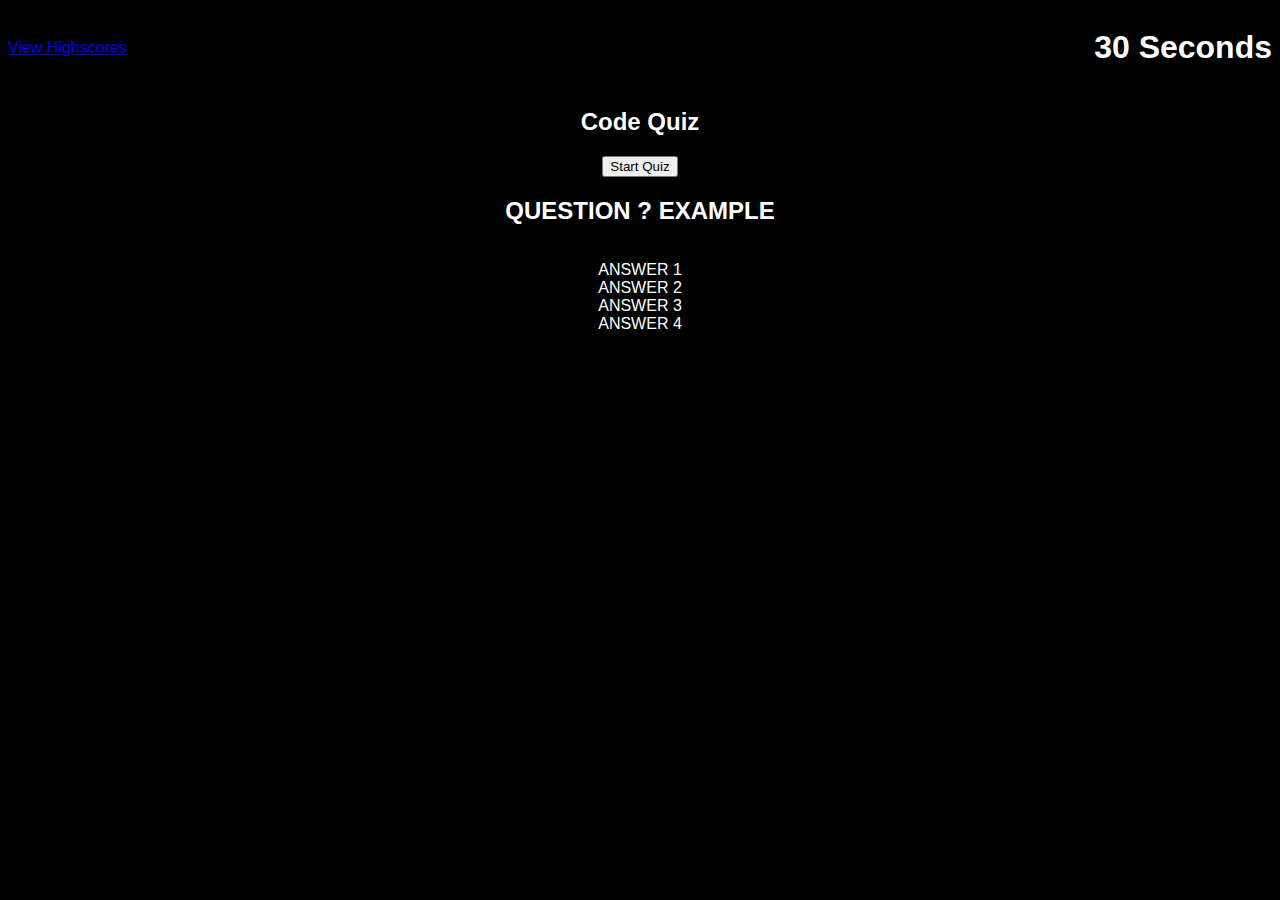
==== assets/index.html @ e98e6b91 "First Commit" ====
<!DOCTYPE html>
<html lang="en">
<head>
    <meta charset="UTF-8">
    <meta http-equiv="X-UA-Compatible" content="IE=edge">
    <meta name="viewport" content="width=device-width, initial-scale=1.0">
    <title>Code Quiz!</title>
    <link rel="stylesheet" href="./css/style.css">
</head>
<body>
    <nav class="navContainer">

        <a href="#">View Highscores</a>

        <h1 id="timerText">30 Seconds</h1>

    </nav>

    <content class="contentContainer">

        <h2 id="headerTitle">Code Quiz</h1>

        <button id="startButton">Start Quiz</button>

        <h2> QUESTION ? EXAMPLE </h2>

        <ul>
            <li>ANSWER 1</li>

            <li>ANSWER 2</li>

            <li>ANSWER 3</li>

            <li>ANSWER 4</li>
        </ul>

    </content>


    <script src="./js/script.js"></script>
</body>
</html>
---- assets/css/style.css ----
body{
    background-color: black;
    color: white;
    font-family: 'Gill Sans', 'Gill Sans MT', Calibri, 'Trebuchet MS', sans-serif;

}

.navContainer{
    display: flex;
    justify-content: center;
    align-items: center;
    justify-content: space-between;
}

.contentContainer{
    display: flex;
    justify-content: center;
    align-items: center;
    flex-direction: column; 
}

content h2{

    font-weight: 200px;

}

ul{
    list-style-type: none;
    padding: 0;
}
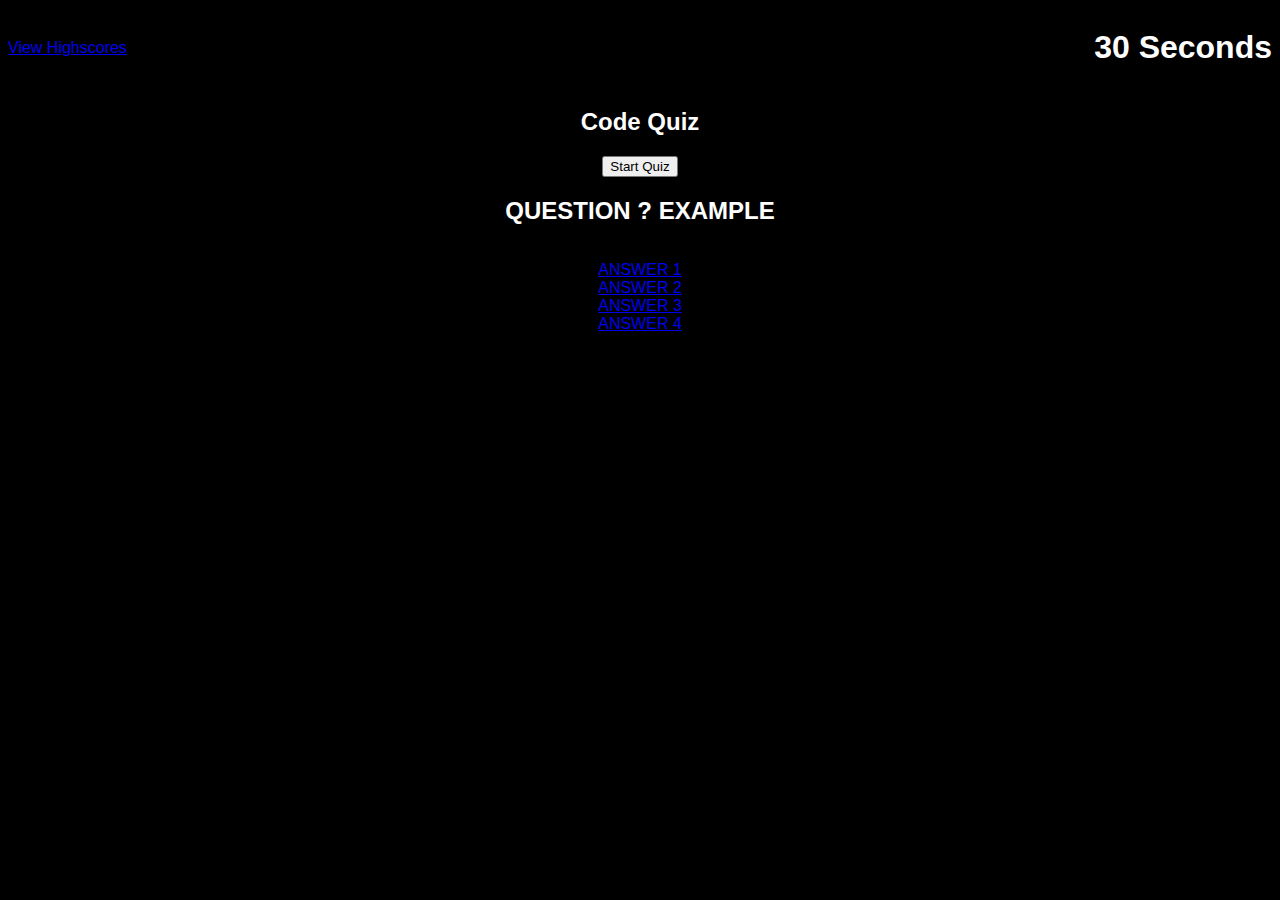
==== commit fd3a8b8a: "Update index.html" ====
--- a/assets/index.html
+++ b/assets/index.html
@@ -25,13 +25,13 @@
         <h2> QUESTION ? EXAMPLE </h2>
 
         <ul>
-            <li>ANSWER 1</li>
+            <li><a href="#">ANSWER 1</a></li>
 
-            <li>ANSWER 2</li>
+            <li><a href="#">ANSWER 2</a></li>
 
-            <li>ANSWER 3</li>
+            <li><a href="#">ANSWER 3</a></li>
 
-            <li>ANSWER 4</li>
+            <li><a href="#">ANSWER 4</a></li>
         </ul>
 
     </content>
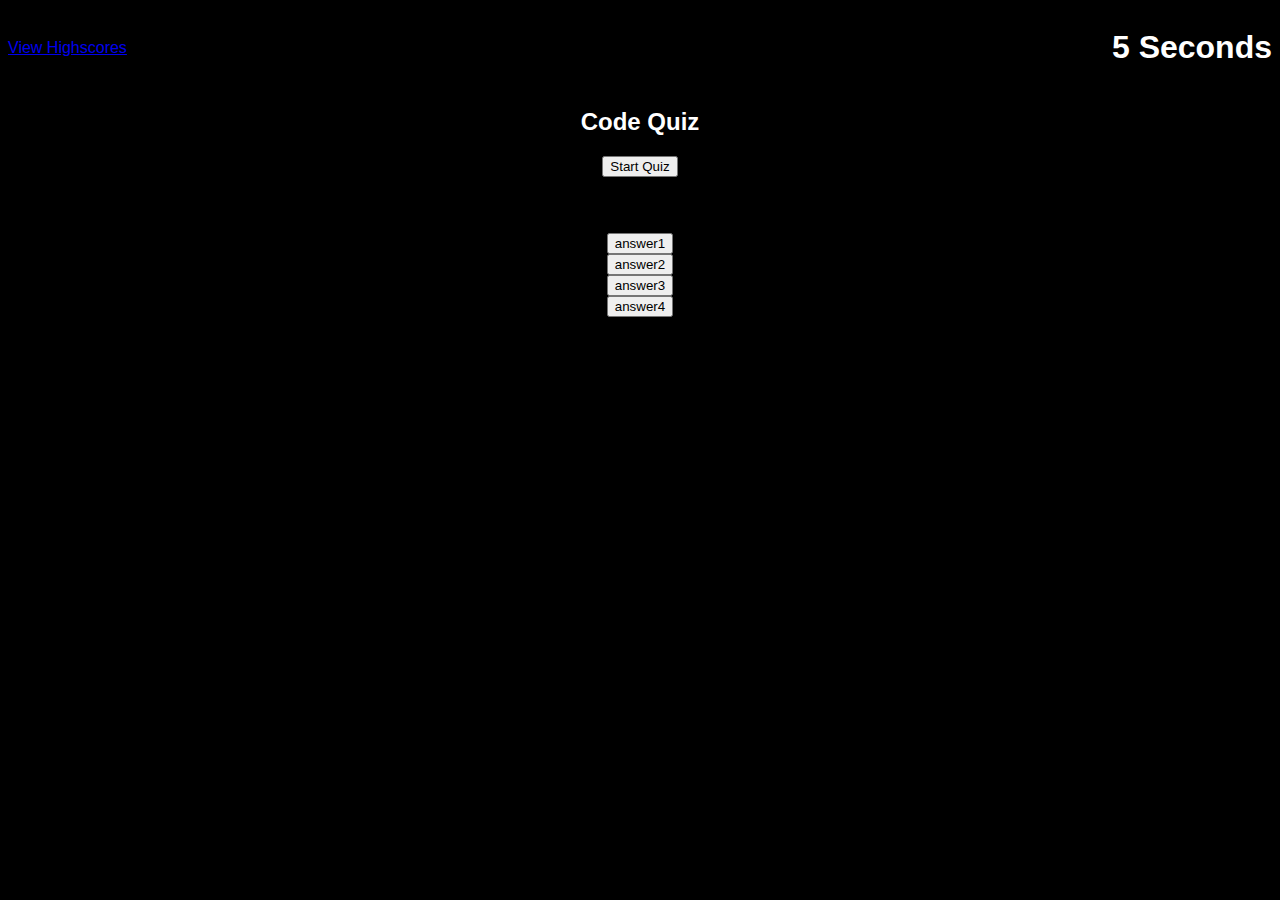
==== commit 237bc0d0: "Pushing the Button to Work" ====
--- a/assets/index.html
+++ b/assets/index.html
@@ -12,7 +12,7 @@
 
         <a href="#">View Highscores</a>
 
-        <h1 id="timerText">30 Seconds</h1>
+        <h1 id="timerText">5 Seconds</h1>
 
     </nav>
 
@@ -22,16 +22,18 @@
 
         <button id="startButton">Start Quiz</button>
 
-        <h2> QUESTION ? EXAMPLE </h2>
+        <h2 id="questionText"> </h2>
 
-        <ul>
-            <li><a href="#">ANSWER 1</a></li>
+        <ul class="answerList">
 
-            <li><a href="#">ANSWER 2</a></li>
+            <li> <button class="answerButtons" id="answer1">answer1</button> </li>
 
-            <li><a href="#">ANSWER 3</a></li>
+            <li> <button class="answerButtons" id="answer2">answer2</button> </li>
 
-            <li><a href="#">ANSWER 4</a></li>
+            <li> <button class="answerButtons" id="answer3">answer3</button> </li>
+
+            <li> <button class="answerButtons" id="answer4">answer4</button> </li>
+
         </ul>
 
     </content>
--- a/assets/css/style.css
+++ b/assets/css/style.css
@@ -30,3 +30,7 @@
     padding: 0;
 }
 
+#answerList{
+    text-align: center;
+}
+
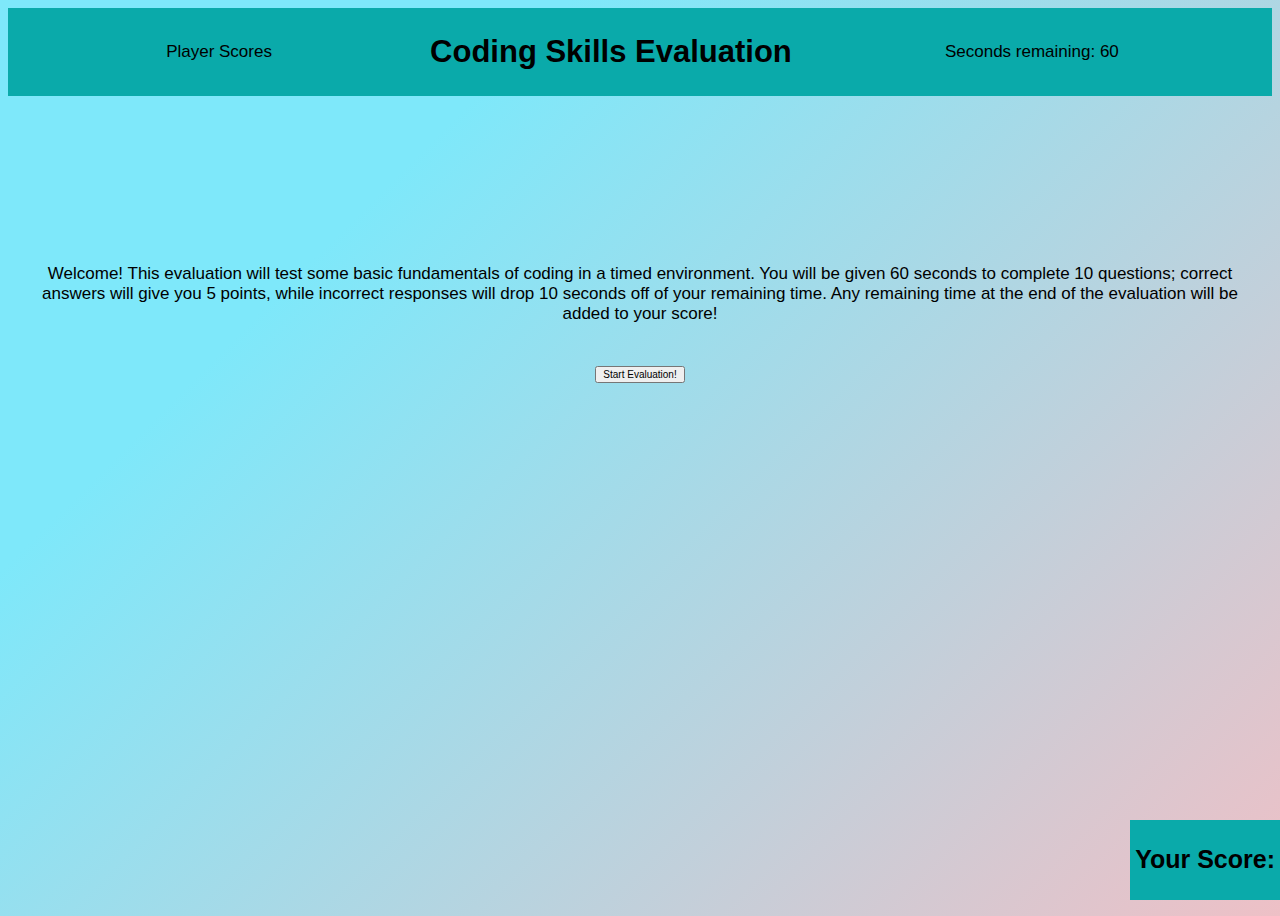
==== commit 989dd626: "Commit" ====
--- a/assets/index.html
+++ b/assets/index.html
@@ -4,41 +4,143 @@
     <meta charset="UTF-8">
     <meta http-equiv="X-UA-Compatible" content="IE=edge">
     <meta name="viewport" content="width=device-width, initial-scale=1.0">
-    <title>Code Quiz!</title>
+    <title>Coding Skills Evaluation</title>
+    <link rel="stylesheet" href="./css/reset.css">
     <link rel="stylesheet" href="./css/style.css">
 </head>
 <body>
-    <nav class="navContainer">
+    <!-- Nav Bar at top of screen -->
+    <header class="head">
+        <!-- Score List button -->
+        <button id="scoreButton">Player Scores</button>
+        <h1>Coding Skills Evaluation</h1>
+        <!-- Timer for evaluation -->
+        <p id="timer">Seconds remaining: 60</p>
+    </header>
 
-        <a href="#">View Highscores</a>
+    <!-- Score list -->
+    <section class="highScores" id="highScores">
+        <ul id="playerList"><h2>Player Scores</h2>
+        </ul>
+        <!-- Button to hide score list -->
+        <button id="scoreHide">Click to hide scores</button>
+    </section>
 
-        <h1 id="timerText">5 Seconds</h1>
+    <!-- Container for instructions and start button -->
+    <article class="qa" id="startContain">
+        <p>Welcome! This evaluation will test some basic fundamentals of coding in a timed environment. You will be given 60 seconds to complete 10 questions; correct answers will give you 5 points, while incorrect responses will drop 10 seconds off of your remaining time. Any remaining time at the end of the evaluation will be added to your score!</p>
+        <button id="startButton">Start Evaluation!</button>
+    </article>
 
-    </nav>
+    <!-- Question 1 -->
+    <article class= "qa" id="q1">
+        <ul><h2>Q1: What answer best describes Javascript?</h2>
+            <li><button id="i11">An extension of HTML that allows an application to process advanced commands</button></li>
+            <li><button id="i12">A tool the browser implements to communicate with your documents</button></li>
+            <li><button id="c1">A computer programming language used to create interactive effects within browsers</button></li>
+            <li><button id="i13">A language allowing your computer to process data displayed on the UI</button></li>
+    </ul>
+    </article>
 
-    <content class="contentContainer">
+    <!-- Question 2 -->
+    <article class= "qa" id="q2">
+        <ul><h2>Q2: What is a Data Structure?</h2>
+            <li><button id="c2">A storage format that defines the way data is organized and manipulated</buttton></li>
+            <li><button id="i21">The structure top to bottom of your document</buttton></li>
+            <li><button id="i22">The structure of HTML using semantic tags</buttton></li>
+            <li><button id="i23">The order in which items appear on a display</buttton></li>
+    </ul>
+    </article>
 
-        <h2 id="headerTitle">Code Quiz</h1>
+    <!-- Question 3 -->
+    <article class= "qa" id="q3">
+        <ul><h2>Q3: What is an Array?</h2>
+            <li><button id="i31">A group of functions acting on a specific element</buttton></li>
+            <li><button id="c3">A collection of items that organize data so that a set of values can be easily sorted or searched</buttton></li>
+            <li><button id="i32">A method used to access hidden text</buttton></li>
+            <li><button id="i33">A set of values describing different objects</buttton></li>
+    </ul>
+    </article>
 
-        <button id="startButton">Start Quiz</button>
+    <!-- Question 4 -->
+    <article class= "qa" id="q4">
+        <ul><h2>Q4: What is the difference between an Element and a Tag in HTML?</h2>
+            <li><button id="i41">Style properties are displayed on an element, not a tag</buttton></li>
+            <li><button id="i42">A tag is a larger item in the document, while an element is more specific</buttton></li>
+                <li><button id="i43">Tags do not display content</buttton></li>
+                    <li><button id="c4">An element consists of opening and closing tags as well as content, while a tag may not need an end</buttton></li>
+    </ul>
+    </article>
 
-        <h2 id="questionText"> </h2>
+    <!-- Question 5 -->
+    <article class= "qa" id="q5">
+        <ul><h2>Q5: What is a void element in HTML?</h2>
+            <li><button id="i51">An element that is not displayed on the application</buttton></li>
+            <li><button id="i52">The element with most focus in a document</buttton></li>
+                <li><button id="c5">An element that does not have a closing tag</buttton></li>
+            <li><button id="i53">An element that holds no value</buttton></li>
+    </ul>
+    </article>
 
-        <ul class="answerList">
+    <!-- Question 6 -->
+    <article class= "qa" id="q6">
+        <ul><h2>Q6: What is hoisting and how is it used?</h2>
+            <li><button id="c6">A proccess in JavaScript of calling a variable or function declaration from lower in the documents structure</buttton></li>
+            <li><button id="i61">A proccess in CSS allowing the most recently declared property to take precedince</buttton></li>
+            <li><button id="i62">A proccess in JavaScript allowing the most recently declared function to take precedince</buttton></li>
+            <li><button id="i63">A process using HTML and JavaScript to move elements in a document</buttton></li>
+    </ul>
+    </article>
 
-            <li> <button class="answerButtons" id="answer1">answer1</button> </li>
+    <!-- Question 7 -->
+    <article class= "qa" id="q7">
+        <ul><h2>Q7: Where is the best place to link a JavaScript file?</h2>
+            <li><button id="c7">At the end of the document, just before [/body]</buttton></li>
+            <li><button id="i71">In the head of a document, next to CSS</buttton></li>
+            <li><button id="i72">After the element youd like to manipulate</buttton></li>
+            <li><button id="i73">At the end of the document, just before [/html]</buttton></li>
+    </ul>
+    </article>
 
-            <li> <button class="answerButtons" id="answer2">answer2</button> </li>
+    <!-- Question 8 -->
+    <article class= "qa" id="q8">
+        <ul><h2>Q8: What is a Boolean?</h2>
+            <li><button id="i81">Any number that is not positive</buttton></li>
+            <li><button id="i82">Multiple strings of text combined</buttton></li>
+            <li><button id="c8">A value that results in either true or false</buttton></li>
+            <li><button id="i83">A variable that can hold multiple values of the same type</buttton></li>
+    </ul>
+    </article>
 
-            <li> <button class="answerButtons" id="answer3">answer3</button> </li>
+    <!-- Question 9 -->
+    <article class= "qa" id="q9">
+        <ul><h2>Q9: What does the following line of code most likely represent?<br>(let i = 0; i < var.length; i++)</h2>
+            <li><button id="i91">A method used to generate a random number from an array</buttton></li>
+            <li><button id="c9">A set of statements representing a loop</buttton></li>
+            <li><button id="i92">A function in JavaScript</buttton></li>
+            <li><button id="i93">An object and its properties</buttton></li>
+    </ul>
+    </article>
 
-            <li> <button class="answerButtons" id="answer4">answer4</button> </li>
+    <!-- Question 10 -->
+    <article class= "qa" id="q10">
+        <ul><h2>Q10: What is Flexbox?</h2>
+            <li><button id="i101">A method in CSS used to change multiple styles of an element</buttton></li>
+            <li><button id="i102">A method in HTML allowing you to create a table</buttton></li>
+            <li><button id="i103">A JavaScript method that allows a webpage to respond to the size of its display</buttton></li>
+            <li><button id="c10">A CSS layout model that allows elements to respond to screen size</buttton></li>
+    </ul>
+    </article>
 
-        </ul>
+    <!-- Player score in bottom right corner -->
+<section class="playerScore"><h2 id="playerScore">Your Score:</h2>
+</section>
 
-    </content>
+<!-- Alerts for correct and incorrect responses -->
+<h3 id="correctAlert">You answered the last question correctly! +5 points!</h3>
+<h3 id="incorrectAlert">You answered the last question incorrectly! - 10 seconds!</h3>
 
-
-    <script src="./js/script.js"></script>
+<!-- Link to JS -->
+    <script type="text/javascript" src="js/script.js"></script>
 </body>
 </html>--- a/assets/css/style.css
+++ b/assets/css/style.css
@@ -1,36 +1,157 @@
+
+
+/* Styles for root element */
+* {
+    font-family: Arial, Helvetica, sans-serif;
+    font-size: 10px;
+    --fontSize: 1.7rem;
+    --mainBG: rgb(10, 170, 170);
+    --questionSize: 2.5rem;
+    --scrnBrdr: .5rem;
+}
+    
 body{
-    background-color: black;
-    color: white;
-    font-family: 'Gill Sans', 'Gill Sans MT', Calibri, 'Trebuchet MS', sans-serif;
+    background-image: linear-gradient(315deg, #eec0c6 0%, #7ee8fa 74%);
+    min-height: 100vh;
+}    
 
+/* Styles for <header> */
+header {
+        display: flex;
+        justify-content: space-evenly;
+        background-color: var(--mainBG);
+        align-items: center;
+    }
+    
+h1 {
+        font-size: 3.1rem;
+        display: inline;
+        padding-top: var(--scrnBrdr);
+        padding-bottom: var(--scrnBrdr);
 }
-
-.navContainer{
-    display: flex;
-    justify-content: center;
-    align-items: center;
-    justify-content: space-between;
-}
-
-.contentContainer{
-    display: flex;
-    justify-content: center;
-    align-items: center;
-    flex-direction: column; 
-}
-
-content h2{
-
-    font-weight: 200px;
-
-}
-
-ul{
-    list-style-type: none;
-    padding: 0;
-}
-
-#answerList{
-    text-align: center;
-}
-
+    /* Style for score list button */
+    .head button {
+        border: none;
+        font-size: var(--fontSize);
+        display: inline;
+        color: black;
+        background-color: var(--mainBG);
+        padding: var(--scrnBrdr);
+    }
+    .head button:hover {
+        border: .2rem dashed black;
+        cursor: pointer;
+    }
+    
+    /* Style for timer */
+    .head p {
+        font-size: var(--fontSize);
+        display: inline;
+    }
+    
+    /* Style for Start Button, Questions, and Answers */
+    #startButton:hover {
+        cursor: pointer;
+    }
+    #startContain {
+        flex-direction: column;
+    }
+    #startContain p {
+        font-size: var(--fontSize);
+        padding: var(--questionSize) var(--scrnBrdr) var(--questionSize) var(--scrnBrdr);
+        text-align: center;
+    }
+    .qa {
+        font-size: var(--questionSize);
+        display: flex;
+        justify-content: center;
+        align-items: center;
+        padding: var(--scrnBrdr);
+        padding-top: 10%;
+    }
+    .qa ul {
+        font-size: var(--questionSize);
+        padding-bottom: var(--questionSize);
+    }
+    .qa li {
+        list-style: circle inside;
+    }
+    .qa li button{
+        background-color: white;
+        border: none;
+        font-size: var(--fontSize);
+        padding: var(--questionSize) var(--scrnBrdr) var(--scrnBrdr) var(--scrnBrdr);
+    }
+    .qa li button:hover {
+        border: .2rem dashed var(--mainBG);
+        cursor: pointer;
+    }
+    .qa li button:focus {
+        outline: none;
+        border: .2rem dashed var(--mainBG);
+    }
+    
+    /* Style for score */
+    
+    .playerScore {
+        font-size: var(--questionSize);
+        background-color: var(--mainBG);
+        position: absolute;
+        right: 0;
+        bottom: 0;
+        padding: var(--scrnBrdr);
+    }
+    #playerScore {
+        font-size: var(--questionSize);
+    }
+    
+    /* Styles for high score list */
+    .highScores {
+        display: flex;
+        flex-direction: column;
+        justify-content: center;
+        align-items: center;
+    }
+    #highScores h2 {
+        font-size: var(--questionSize);
+        padding: var(--questionSize) var(--scrnBrdr) var(--scrnBrdr) var(--scrnBrdr);
+    }
+    #highScores ul {
+        padding-bottom: var(--questionSize);
+    }
+    #highScores li {
+        display: inline;
+        font-size: var(--fontSize);
+        padding: var(--scrnBrdr);
+    }
+    #scoreHide {
+        font-size: var(--questionSize);
+    }
+    #scoreHide:hover {
+        cursor: pointer;
+    }
+    /* Style for correct and incorrect Alerts */
+    #correctAlert {
+        display: flex;
+        justify-content: center;
+        align-items: center;
+        padding: var(--questionSize) var(--scrnBrdr) var(--questionSize) var(--scrnBrdr);
+        font-size: var(--questionSize);
+        font-style: italic;
+        background-color: rgb(4, 202, 4);
+        opacity: 65%;
+    }
+    #incorrectAlert {
+        display: flex;
+        justify-content: center;
+        align-items: center;
+        padding: var(--questionSize) var(--scrnBrdr) var(--questionSize) var(--scrnBrdr);
+        font-size: var(--questionSize);
+        font-style: italic;
+        background-color: rgb(224, 4, 4);
+        opacity: 65%;
+    }
+    /* Style used to hide questions */
+    #q1, #q2, #q3, #q4, #q5, #q6, #q7, #q8, #q9, #q10, #highScores, #correctAlert, #incorrectAlert {
+        display: none;
+    }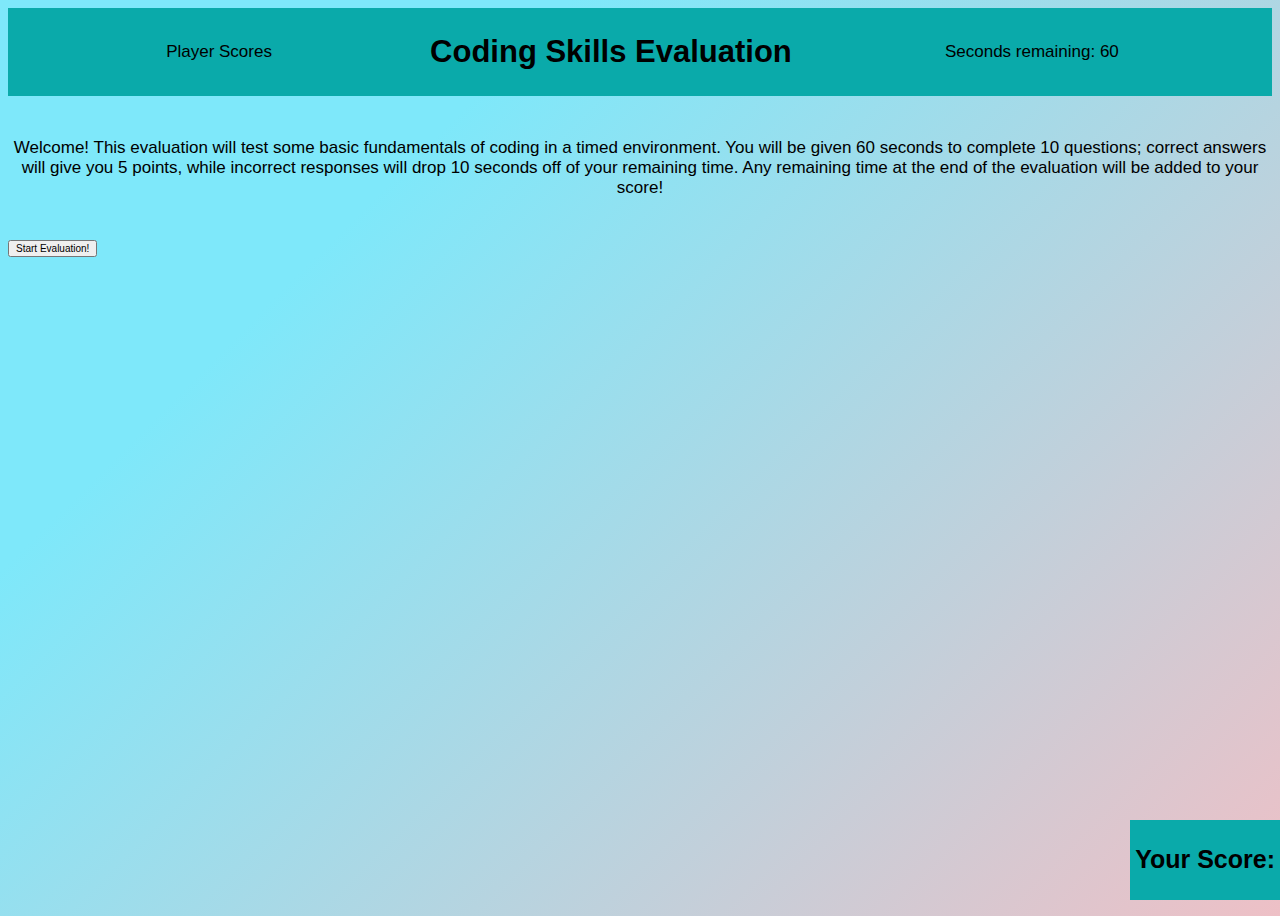
==== commit 5ab73173: "Reset" ====
--- a/assets/index.html
+++ b/assets/index.html
@@ -27,108 +27,165 @@
     </section>
 
     <!-- Container for instructions and start button -->
-    <article class="qa" id="startContain">
+    <article class="questionAnswer" id="startContain">
+
         <p>Welcome! This evaluation will test some basic fundamentals of coding in a timed environment. You will be given 60 seconds to complete 10 questions; correct answers will give you 5 points, while incorrect responses will drop 10 seconds off of your remaining time. Any remaining time at the end of the evaluation will be added to your score!</p>
         <button id="startButton">Start Evaluation!</button>
     </article>
 
     <!-- Question 1 -->
-    <article class= "qa" id="q1">
+    <article class= "questionAnswer" id="question1">
+
         <ul><h2>Q1: What answer best describes Javascript?</h2>
+
             <li><button id="i11">An extension of HTML that allows an application to process advanced commands</button></li>
+
             <li><button id="i12">A tool the browser implements to communicate with your documents</button></li>
+
             <li><button id="c1">A computer programming language used to create interactive effects within browsers</button></li>
+
             <li><button id="i13">A language allowing your computer to process data displayed on the UI</button></li>
+
     </ul>
     </article>
 
     <!-- Question 2 -->
-    <article class= "qa" id="q2">
+    <article class= "questionAnswer" id="question2">
         <ul><h2>Q2: What is a Data Structure?</h2>
-            <li><button id="c2">A storage format that defines the way data is organized and manipulated</buttton></li>
-            <li><button id="i21">The structure top to bottom of your document</buttton></li>
-            <li><button id="i22">The structure of HTML using semantic tags</buttton></li>
-            <li><button id="i23">The order in which items appear on a display</buttton></li>
+
+            <li><button id="correct2">A storage format that defines the way data is organized and manipulated</buttton></li>
+
+            <li><button id="wrong21">The structure top to bottom of your document</buttton></li>
+
+            <li><button id="wrong22">The structure of HTML using semantic tags</buttton></li>
+
+            <li><button id="wrong23">The order in which items appear on a display</buttton></li>
+
     </ul>
     </article>
 
     <!-- Question 3 -->
-    <article class= "qa" id="q3">
+    <article class= "questionAnswer" id="question3">
+
         <ul><h2>Q3: What is an Array?</h2>
-            <li><button id="i31">A group of functions acting on a specific element</buttton></li>
-            <li><button id="c3">A collection of items that organize data so that a set of values can be easily sorted or searched</buttton></li>
-            <li><button id="i32">A method used to access hidden text</buttton></li>
-            <li><button id="i33">A set of values describing different objects</buttton></li>
+
+            <li><button id="wrong31">A group of functions acting on a specific element</buttton></li>
+
+            <li><button id="correct3">A collection of items that organize data so that a set of values can be easily sorted or searched</buttton></li>
+
+            <li><button id="wrong32">A method used to access hidden text</buttton></li>
+
+            <li><button id="wrong33">A set of values describing different objects</buttton></li>
+
     </ul>
     </article>
 
     <!-- Question 4 -->
-    <article class= "qa" id="q4">
+    <article class= "questionAnswer" id="question4">
+
         <ul><h2>Q4: What is the difference between an Element and a Tag in HTML?</h2>
-            <li><button id="i41">Style properties are displayed on an element, not a tag</buttton></li>
-            <li><button id="i42">A tag is a larger item in the document, while an element is more specific</buttton></li>
-                <li><button id="i43">Tags do not display content</buttton></li>
-                    <li><button id="c4">An element consists of opening and closing tags as well as content, while a tag may not need an end</buttton></li>
+
+            <li><button id="wrong41">Style properties are displayed on an element, not a tag</buttton></li>
+
+            <li><button id="wrong42">A tag is a larger item in the document, while an element is more specific</buttton></li>
+
+            <li><button id="wrong43">Tags do not display content</buttton></li>
+
+            <li><button id="correct4">An element consists of opening and closing tags as well as content, while a tag may not need an end</buttton></li>
+
     </ul>
     </article>
 
     <!-- Question 5 -->
-    <article class= "qa" id="q5">
+    <article class= "questionAnswer" id="question5">
+
         <ul><h2>Q5: What is a void element in HTML?</h2>
-            <li><button id="i51">An element that is not displayed on the application</buttton></li>
-            <li><button id="i52">The element with most focus in a document</buttton></li>
-                <li><button id="c5">An element that does not have a closing tag</buttton></li>
-            <li><button id="i53">An element that holds no value</buttton></li>
+
+            <li><button id="wrong51">An element that is not displayed on the application</buttton></li>
+
+            <li><button id="wrong52">The element with most focus in a document</buttton></li>
+
+            <li><button id="correct5">An element that does not have a closing tag</buttton></li>
+
+            <li><button id="wrong53">An element that holds no value</buttton></li>
+
     </ul>
     </article>
 
     <!-- Question 6 -->
-    <article class= "qa" id="q6">
+    <article class= "questionAnswer" id="question6">
         <ul><h2>Q6: What is hoisting and how is it used?</h2>
-            <li><button id="c6">A proccess in JavaScript of calling a variable or function declaration from lower in the documents structure</buttton></li>
-            <li><button id="i61">A proccess in CSS allowing the most recently declared property to take precedince</buttton></li>
-            <li><button id="i62">A proccess in JavaScript allowing the most recently declared function to take precedince</buttton></li>
-            <li><button id="i63">A process using HTML and JavaScript to move elements in a document</buttton></li>
+
+            <li><button id="correct6">A proccess in JavaScript of calling a variable or function declaration from lower in the documents structure</buttton></li>
+
+            <li><button id="wrong61">A proccess in CSS allowing the most recently declared property to take precedince</buttton></li>
+
+            <li><button id="wrong62">A proccess in JavaScript allowing the most recently declared function to take precedince</buttton></li>
+
+            <li><button id="wrong63">A process using HTML and JavaScript to move elements in a document</buttton></li>
+
     </ul>
     </article>
 
     <!-- Question 7 -->
-    <article class= "qa" id="q7">
+    <article class= "questionAnswer" id="question7">
         <ul><h2>Q7: Where is the best place to link a JavaScript file?</h2>
-            <li><button id="c7">At the end of the document, just before [/body]</buttton></li>
-            <li><button id="i71">In the head of a document, next to CSS</buttton></li>
-            <li><button id="i72">After the element youd like to manipulate</buttton></li>
-            <li><button id="i73">At the end of the document, just before [/html]</buttton></li>
+
+            <li><button id="correct7">At the end of the document, just before [/body]</buttton></li>
+
+            <li><button id="wrong71">In the head of a document, next to CSS</buttton></li>
+                
+            <li><button id="wrong72">After the element youd like to manipulate</buttton></li>
+
+            <li><button id="wrong73">At the end of the document, just before [/html]</buttton></li>
+
     </ul>
     </article>
 
     <!-- Question 8 -->
-    <article class= "qa" id="q8">
+    <article class= "questionAnswer" id="question8">
+
         <ul><h2>Q8: What is a Boolean?</h2>
-            <li><button id="i81">Any number that is not positive</buttton></li>
-            <li><button id="i82">Multiple strings of text combined</buttton></li>
-            <li><button id="c8">A value that results in either true or false</buttton></li>
-            <li><button id="i83">A variable that can hold multiple values of the same type</buttton></li>
+
+            <li><button id="wrong81">Any number that is not positive</buttton></li>
+
+            <li><button id="wrong82">Multiple strings of text combined</buttton></li>
+
+            <li><button id="correct8">A value that results in either true or false</buttton></li>
+
+            <li><button id="wrong83">A variable that can hold multiple values of the same type</buttton></li>
+
     </ul>
     </article>
 
     <!-- Question 9 -->
-    <article class= "qa" id="q9">
+    <article class= "questionAnswer" id="question9">
+
         <ul><h2>Q9: What does the following line of code most likely represent?<br>(let i = 0; i < var.length; i++)</h2>
-            <li><button id="i91">A method used to generate a random number from an array</buttton></li>
-            <li><button id="c9">A set of statements representing a loop</buttton></li>
-            <li><button id="i92">A function in JavaScript</buttton></li>
-            <li><button id="i93">An object and its properties</buttton></li>
+
+            <li><button id="wrong91">A method used to generate a random number from an array</buttton></li>
+
+            <li><button id="correct9">A set of statements representing a loop</buttton></li>
+
+            <li><button id="wrong92">A function in JavaScript</buttton></li>
+
+            <li><button id="wrong93">An object and its properties</buttton></li>
+
     </ul>
     </article>
 
     <!-- Question 10 -->
-    <article class= "qa" id="q10">
+    <article class= "questionAnswer" id="question10">
         <ul><h2>Q10: What is Flexbox?</h2>
-            <li><button id="i101">A method in CSS used to change multiple styles of an element</buttton></li>
-            <li><button id="i102">A method in HTML allowing you to create a table</buttton></li>
-            <li><button id="i103">A JavaScript method that allows a webpage to respond to the size of its display</buttton></li>
-            <li><button id="c10">A CSS layout model that allows elements to respond to screen size</buttton></li>
+
+            <li><button id="wrong101">A method in CSS used to change multiple styles of an element</buttton></li>
+
+            <li><button id="wrong102">A method in HTML allowing you to create a table</buttton></li>
+
+            <li><button id="wrong103">A JavaScript method that allows a webpage to respond to the size of its display</buttton></li>
+
+            <li><button id="correct10">A CSS layout model that allows elements to respond to screen size</buttton></li>
+
     </ul>
     </article>
 
--- a/assets/css/style.css
+++ b/assets/css/style.css
@@ -152,6 +152,6 @@
         opacity: 65%;
     }
     /* Style used to hide questions */
-    #q1, #q2, #q3, #q4, #q5, #q6, #q7, #q8, #q9, #q10, #highScores, #correctAlert, #incorrectAlert {
+    #question1, #question2, #question3, #question4, #question5, #question6, #question7, #question8, #question9, #question10, #highScores, #correctAlert, #incorrectAlert {
         display: none;
     }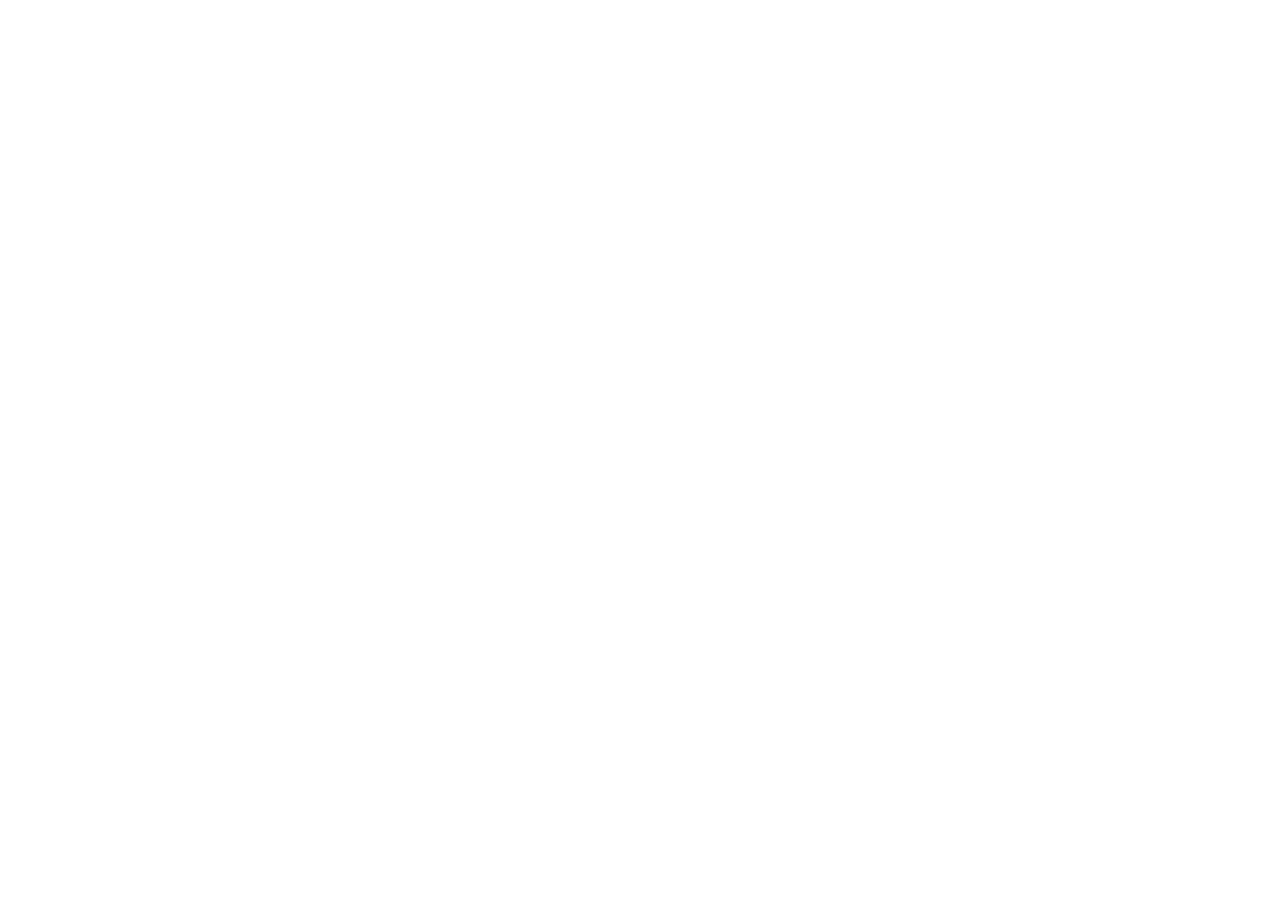
==== commit 24e0a8a6: "Reset" ====
--- a/assets/index.html
+++ b/assets/index.html
@@ -1,203 +1,16 @@
 <!DOCTYPE html>
-<html lang="en">
+<html>
 <head>
-    <meta charset="UTF-8">
-    <meta http-equiv="X-UA-Compatible" content="IE=edge">
-    <meta name="viewport" content="width=device-width, initial-scale=1.0">
-    <title>Coding Skills Evaluation</title>
-    <link rel="stylesheet" href="./css/reset.css">
-    <link rel="stylesheet" href="./css/style.css">
+<title>Code Quiz</title>
+<link rel="stylesheet" href="./css/reset.css">
+<link rel="stylesheet" href="./css/style.css">
 </head>
-<body>
-    <!-- Nav Bar at top of screen -->
-    <header class="head">
-        <!-- Score List button -->
-        <button id="scoreButton">Player Scores</button>
-        <h1>Coding Skills Evaluation</h1>
-        <!-- Timer for evaluation -->
-        <p id="timer">Seconds remaining: 60</p>
-    </header>
+    <body>
 
-    <!-- Score list -->
-    <section class="highScores" id="highScores">
-        <ul id="playerList"><h2>Player Scores</h2>
-        </ul>
-        <!-- Button to hide score list -->
-        <button id="scoreHide">Click to hide scores</button>
-    </section>
 
-    <!-- Container for instructions and start button -->
-    <article class="questionAnswer" id="startContain">
 
-        <p>Welcome! This evaluation will test some basic fundamentals of coding in a timed environment. You will be given 60 seconds to complete 10 questions; correct answers will give you 5 points, while incorrect responses will drop 10 seconds off of your remaining time. Any remaining time at the end of the evaluation will be added to your score!</p>
-        <button id="startButton">Start Evaluation!</button>
-    </article>
 
-    <!-- Question 1 -->
-    <article class= "questionAnswer" id="question1">
 
-        <ul><h2>Q1: What answer best describes Javascript?</h2>
-
-            <li><button id="i11">An extension of HTML that allows an application to process advanced commands</button></li>
-
-            <li><button id="i12">A tool the browser implements to communicate with your documents</button></li>
-
-            <li><button id="c1">A computer programming language used to create interactive effects within browsers</button></li>
-
-            <li><button id="i13">A language allowing your computer to process data displayed on the UI</button></li>
-
-    </ul>
-    </article>
-
-    <!-- Question 2 -->
-    <article class= "questionAnswer" id="question2">
-        <ul><h2>Q2: What is a Data Structure?</h2>
-
-            <li><button id="correct2">A storage format that defines the way data is organized and manipulated</buttton></li>
-
-            <li><button id="wrong21">The structure top to bottom of your document</buttton></li>
-
-            <li><button id="wrong22">The structure of HTML using semantic tags</buttton></li>
-
-            <li><button id="wrong23">The order in which items appear on a display</buttton></li>
-
-    </ul>
-    </article>
-
-    <!-- Question 3 -->
-    <article class= "questionAnswer" id="question3">
-
-        <ul><h2>Q3: What is an Array?</h2>
-
-            <li><button id="wrong31">A group of functions acting on a specific element</buttton></li>
-
-            <li><button id="correct3">A collection of items that organize data so that a set of values can be easily sorted or searched</buttton></li>
-
-            <li><button id="wrong32">A method used to access hidden text</buttton></li>
-
-            <li><button id="wrong33">A set of values describing different objects</buttton></li>
-
-    </ul>
-    </article>
-
-    <!-- Question 4 -->
-    <article class= "questionAnswer" id="question4">
-
-        <ul><h2>Q4: What is the difference between an Element and a Tag in HTML?</h2>
-
-            <li><button id="wrong41">Style properties are displayed on an element, not a tag</buttton></li>
-
-            <li><button id="wrong42">A tag is a larger item in the document, while an element is more specific</buttton></li>
-
-            <li><button id="wrong43">Tags do not display content</buttton></li>
-
-            <li><button id="correct4">An element consists of opening and closing tags as well as content, while a tag may not need an end</buttton></li>
-
-    </ul>
-    </article>
-
-    <!-- Question 5 -->
-    <article class= "questionAnswer" id="question5">
-
-        <ul><h2>Q5: What is a void element in HTML?</h2>
-
-            <li><button id="wrong51">An element that is not displayed on the application</buttton></li>
-
-            <li><button id="wrong52">The element with most focus in a document</buttton></li>
-
-            <li><button id="correct5">An element that does not have a closing tag</buttton></li>
-
-            <li><button id="wrong53">An element that holds no value</buttton></li>
-
-    </ul>
-    </article>
-
-    <!-- Question 6 -->
-    <article class= "questionAnswer" id="question6">
-        <ul><h2>Q6: What is hoisting and how is it used?</h2>
-
-            <li><button id="correct6">A proccess in JavaScript of calling a variable or function declaration from lower in the documents structure</buttton></li>
-
-            <li><button id="wrong61">A proccess in CSS allowing the most recently declared property to take precedince</buttton></li>
-
-            <li><button id="wrong62">A proccess in JavaScript allowing the most recently declared function to take precedince</buttton></li>
-
-            <li><button id="wrong63">A process using HTML and JavaScript to move elements in a document</buttton></li>
-
-    </ul>
-    </article>
-
-    <!-- Question 7 -->
-    <article class= "questionAnswer" id="question7">
-        <ul><h2>Q7: Where is the best place to link a JavaScript file?</h2>
-
-            <li><button id="correct7">At the end of the document, just before [/body]</buttton></li>
-
-            <li><button id="wrong71">In the head of a document, next to CSS</buttton></li>
-                
-            <li><button id="wrong72">After the element youd like to manipulate</buttton></li>
-
-            <li><button id="wrong73">At the end of the document, just before [/html]</buttton></li>
-
-    </ul>
-    </article>
-
-    <!-- Question 8 -->
-    <article class= "questionAnswer" id="question8">
-
-        <ul><h2>Q8: What is a Boolean?</h2>
-
-            <li><button id="wrong81">Any number that is not positive</buttton></li>
-
-            <li><button id="wrong82">Multiple strings of text combined</buttton></li>
-
-            <li><button id="correct8">A value that results in either true or false</buttton></li>
-
-            <li><button id="wrong83">A variable that can hold multiple values of the same type</buttton></li>
-
-    </ul>
-    </article>
-
-    <!-- Question 9 -->
-    <article class= "questionAnswer" id="question9">
-
-        <ul><h2>Q9: What does the following line of code most likely represent?<br>(let i = 0; i < var.length; i++)</h2>
-
-            <li><button id="wrong91">A method used to generate a random number from an array</buttton></li>
-
-            <li><button id="correct9">A set of statements representing a loop</buttton></li>
-
-            <li><button id="wrong92">A function in JavaScript</buttton></li>
-
-            <li><button id="wrong93">An object and its properties</buttton></li>
-
-    </ul>
-    </article>
-
-    <!-- Question 10 -->
-    <article class= "questionAnswer" id="question10">
-        <ul><h2>Q10: What is Flexbox?</h2>
-
-            <li><button id="wrong101">A method in CSS used to change multiple styles of an element</buttton></li>
-
-            <li><button id="wrong102">A method in HTML allowing you to create a table</buttton></li>
-
-            <li><button id="wrong103">A JavaScript method that allows a webpage to respond to the size of its display</buttton></li>
-
-            <li><button id="correct10">A CSS layout model that allows elements to respond to screen size</buttton></li>
-
-    </ul>
-    </article>
-
-    <!-- Player score in bottom right corner -->
-<section class="playerScore"><h2 id="playerScore">Your Score:</h2>
-</section>
-
-<!-- Alerts for correct and incorrect responses -->
-<h3 id="correctAlert">You answered the last question correctly! +5 points!</h3>
-<h3 id="incorrectAlert">You answered the last question incorrectly! - 10 seconds!</h3>
-
-<!-- Link to JS -->
-    <script type="text/javascript" src="js/script.js"></script>
+<script src="./js/script.js"></script>
 </body>
 </html>--- a/assets/css/style.css
+++ b/assets/css/style.css
@@ -1,157 +1,2 @@
 
 
-/* Styles for root element */
-* {
-    font-family: Arial, Helvetica, sans-serif;
-    font-size: 10px;
-    --fontSize: 1.7rem;
-    --mainBG: rgb(10, 170, 170);
-    --questionSize: 2.5rem;
-    --scrnBrdr: .5rem;
-}
-    
-body{
-    background-image: linear-gradient(315deg, #eec0c6 0%, #7ee8fa 74%);
-    min-height: 100vh;
-}    
-
-/* Styles for <header> */
-header {
-        display: flex;
-        justify-content: space-evenly;
-        background-color: var(--mainBG);
-        align-items: center;
-    }
-    
-h1 {
-        font-size: 3.1rem;
-        display: inline;
-        padding-top: var(--scrnBrdr);
-        padding-bottom: var(--scrnBrdr);
-}
-    /* Style for score list button */
-    .head button {
-        border: none;
-        font-size: var(--fontSize);
-        display: inline;
-        color: black;
-        background-color: var(--mainBG);
-        padding: var(--scrnBrdr);
-    }
-    .head button:hover {
-        border: .2rem dashed black;
-        cursor: pointer;
-    }
-    
-    /* Style for timer */
-    .head p {
-        font-size: var(--fontSize);
-        display: inline;
-    }
-    
-    /* Style for Start Button, Questions, and Answers */
-    #startButton:hover {
-        cursor: pointer;
-    }
-    #startContain {
-        flex-direction: column;
-    }
-    #startContain p {
-        font-size: var(--fontSize);
-        padding: var(--questionSize) var(--scrnBrdr) var(--questionSize) var(--scrnBrdr);
-        text-align: center;
-    }
-    .qa {
-        font-size: var(--questionSize);
-        display: flex;
-        justify-content: center;
-        align-items: center;
-        padding: var(--scrnBrdr);
-        padding-top: 10%;
-    }
-    .qa ul {
-        font-size: var(--questionSize);
-        padding-bottom: var(--questionSize);
-    }
-    .qa li {
-        list-style: circle inside;
-    }
-    .qa li button{
-        background-color: white;
-        border: none;
-        font-size: var(--fontSize);
-        padding: var(--questionSize) var(--scrnBrdr) var(--scrnBrdr) var(--scrnBrdr);
-    }
-    .qa li button:hover {
-        border: .2rem dashed var(--mainBG);
-        cursor: pointer;
-    }
-    .qa li button:focus {
-        outline: none;
-        border: .2rem dashed var(--mainBG);
-    }
-    
-    /* Style for score */
-    
-    .playerScore {
-        font-size: var(--questionSize);
-        background-color: var(--mainBG);
-        position: absolute;
-        right: 0;
-        bottom: 0;
-        padding: var(--scrnBrdr);
-    }
-    #playerScore {
-        font-size: var(--questionSize);
-    }
-    
-    /* Styles for high score list */
-    .highScores {
-        display: flex;
-        flex-direction: column;
-        justify-content: center;
-        align-items: center;
-    }
-    #highScores h2 {
-        font-size: var(--questionSize);
-        padding: var(--questionSize) var(--scrnBrdr) var(--scrnBrdr) var(--scrnBrdr);
-    }
-    #highScores ul {
-        padding-bottom: var(--questionSize);
-    }
-    #highScores li {
-        display: inline;
-        font-size: var(--fontSize);
-        padding: var(--scrnBrdr);
-    }
-    #scoreHide {
-        font-size: var(--questionSize);
-    }
-    #scoreHide:hover {
-        cursor: pointer;
-    }
-    /* Style for correct and incorrect Alerts */
-    #correctAlert {
-        display: flex;
-        justify-content: center;
-        align-items: center;
-        padding: var(--questionSize) var(--scrnBrdr) var(--questionSize) var(--scrnBrdr);
-        font-size: var(--questionSize);
-        font-style: italic;
-        background-color: rgb(4, 202, 4);
-        opacity: 65%;
-    }
-    #incorrectAlert {
-        display: flex;
-        justify-content: center;
-        align-items: center;
-        padding: var(--questionSize) var(--scrnBrdr) var(--questionSize) var(--scrnBrdr);
-        font-size: var(--questionSize);
-        font-style: italic;
-        background-color: rgb(224, 4, 4);
-        opacity: 65%;
-    }
-    /* Style used to hide questions */
-    #question1, #question2, #question3, #question4, #question5, #question6, #question7, #question8, #question9, #question10, #highScores, #correctAlert, #incorrectAlert {
-        display: none;
-    }